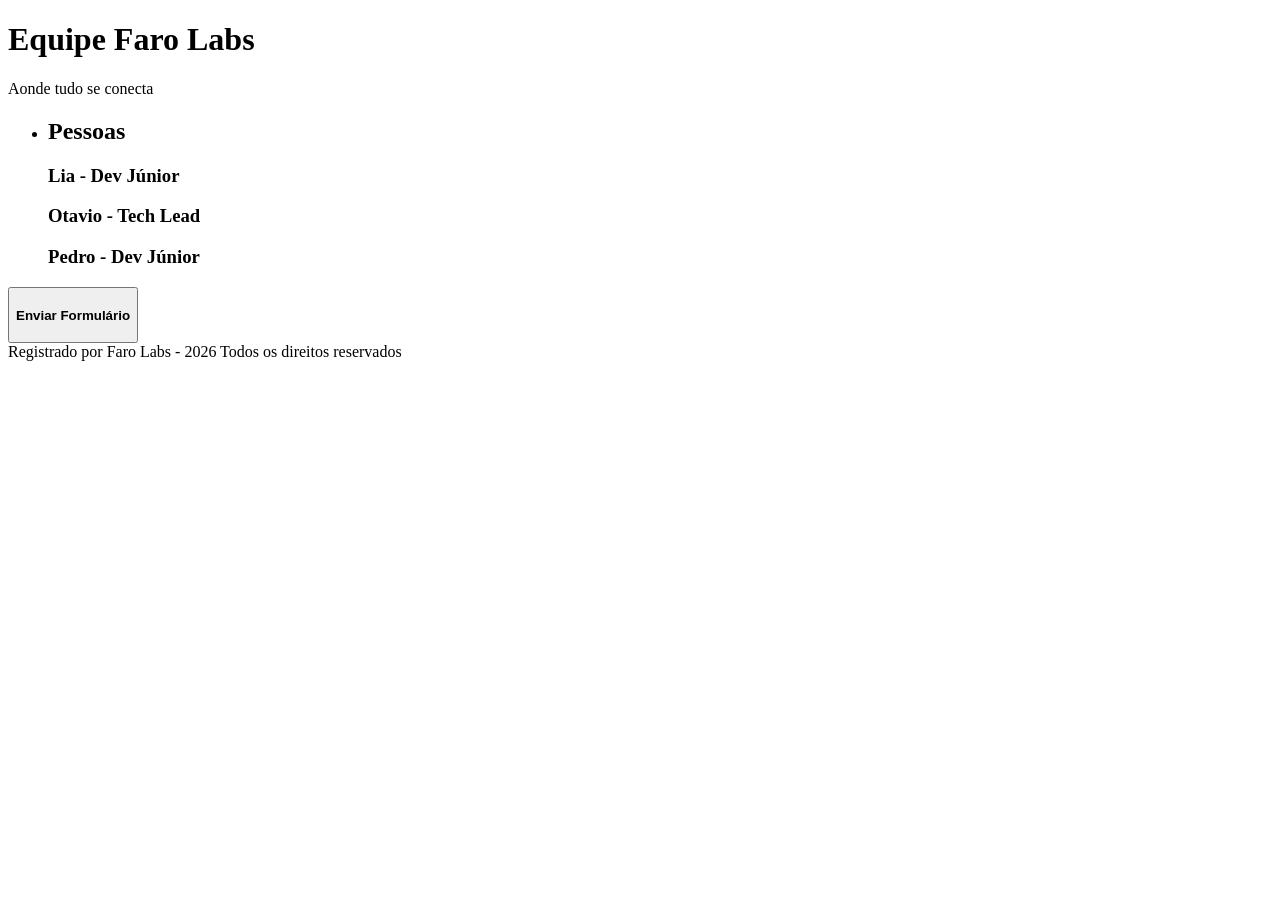
==== cp025/equipe.html @ 3fce14b9 "prova feita" ====
<!DOCTYPE html>
<html lang="pt-BR">
<head>
  <meta charset="UTF-8">
  <meta name="viewport" content="width=device-width, initial-scale=1.0">
  <title>Equipe</title>
</head>


<body>
  <h1>Equipe Faro Labs</h1>  
  <p>Aonde tudo se conecta</p>
    <main>
      <section aria-labelledby="pessoas">
        <ul>
          <li>
            <h1>Pessoas</h1>
            <h3>Lia - Dev Júnior</h3>
            <h3>Otavio - Tech Lead</h3>
            <h3>Pedro - Dev Júnior</h3>
          </li>
        </ul>
      </section>
    </main>

    <form action="entrar-no-time">
      
    </form>
    <button class="botao-enviar-form">
      <h4>Enviar Formulário</h4>
    </button>
    <footer>
      <h7>Registrado por Faro Labs - 2026 Todos os direitos reservados</h7>
    </footer>
</body>
</html>
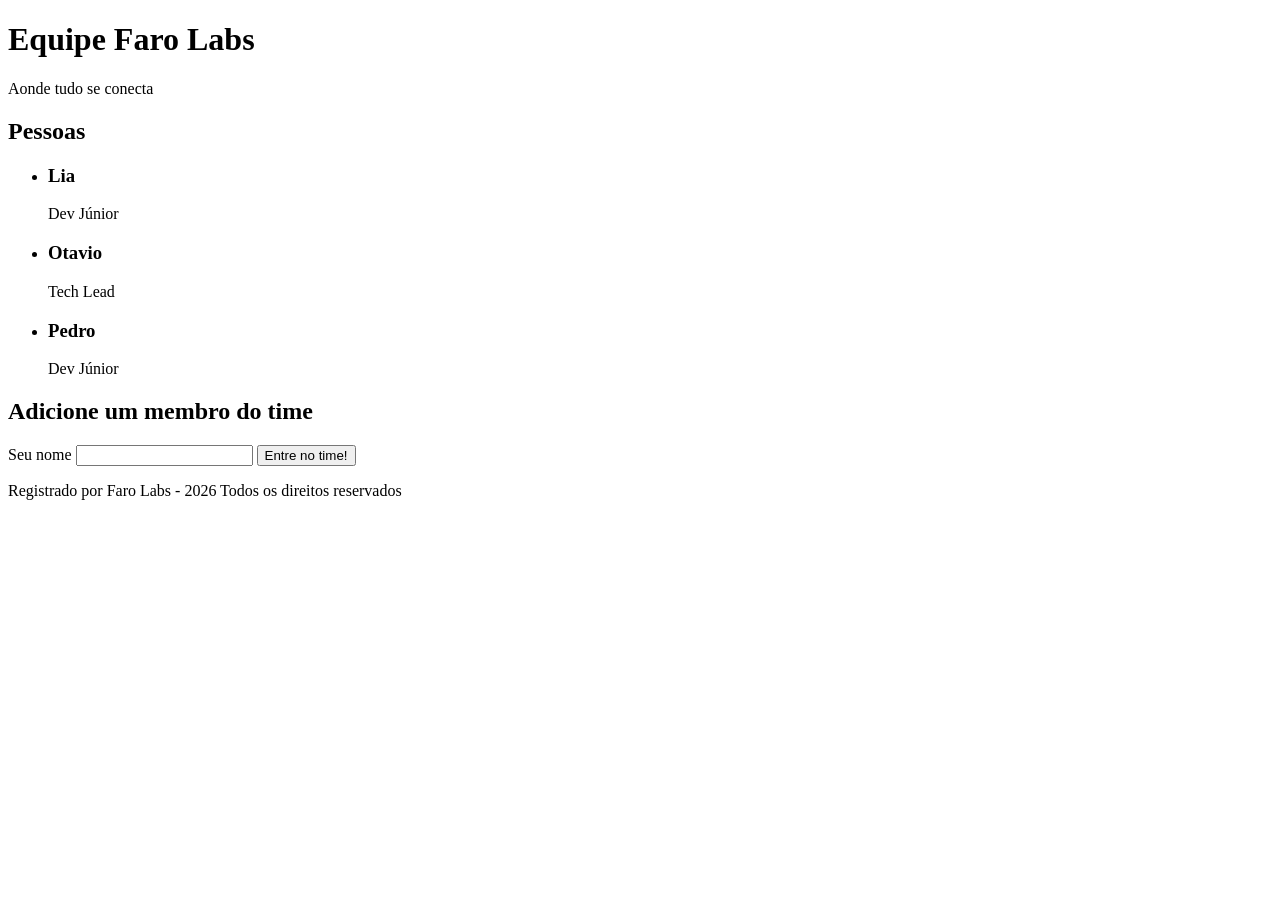
==== commit 157e232a: "reconstroi a pagina de equipe com HTML semantico, codigo feito 100% a mao!!!" ====
--- a/cp025/equipe.html
+++ b/cp025/equipe.html
@@ -8,29 +8,45 @@
 
 
 <body>
-  <h1>Equipe Faro Labs</h1>  
+  <header><h1>Equipe Faro Labs</h1>  
   <p>Aonde tudo se conecta</p>
-    <main>
+  </header>
+   <main>
       <section aria-labelledby="pessoas">
-        <ul>
+        <h2 id="pessoas">Pessoas</h2>
+            <ul>
+            <li>
+            <article>
+              <h3>Lia</h3>
+              <p>Dev Júnior</p>
+            </article>
+          </li>
           <li>
-            <h1>Pessoas</h1>
-            <h3>Lia - Dev Júnior</h3>
-            <h3>Otavio - Tech Lead</h3>
-            <h3>Pedro - Dev Júnior</h3>
+            <article>
+              <h3>Otavio</h3>
+              <P>Tech Lead</P>
+            </article>
+          </li>
+          <li>
+            <article>
+              <h3>Pedro</h3>
+              <p>Dev Júnior</p>
+            </article>
           </li>
         </ul>
       </section>
     </main>
 
-    <form action="entrar-no-time">
-      
+    <form>
+        <h2>Adicione um membro do time</h2>
+      <label for="novo-membro">Seu nome</label>
+      <input id="novo-membro" name="nome" type="text" required maxlength="60">
+      <button type="submit">Entre no time!</button>
     </form>
-    <button class="botao-enviar-form">
-      <h4>Enviar Formulário</h4>
-    </button>
+
+
     <footer>
-      <h7>Registrado por Faro Labs - 2026 Todos os direitos reservados</h7>
+      <p>Registrado por Faro Labs - 2026 Todos os direitos reservados</p>
     </footer>
 </body>
 </html>
